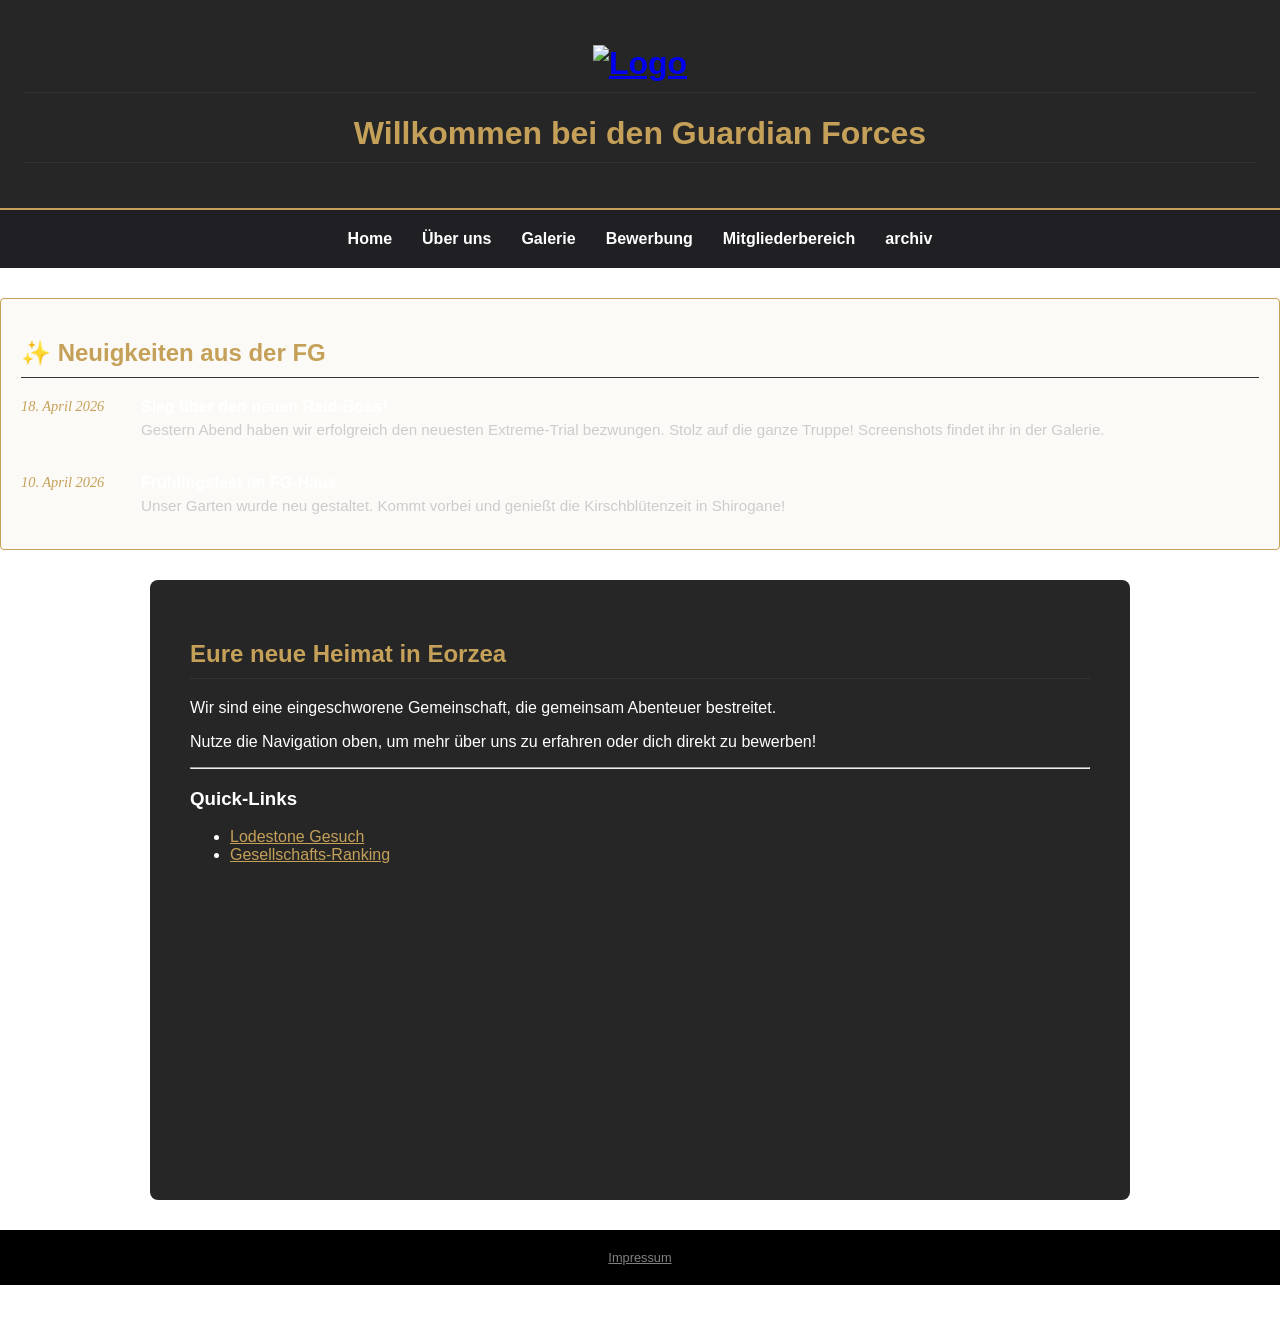
==== index.html @ c26138d3 "Add files via upload" ====
<!DOCTYPE html>
<html lang="de">
<head>
    <meta charset="UTF-8">
    <link rel="stylesheet" href="style.css">
    <title>Guardian Forces - Home</title>
</head>

<body>
    <header>
        <h1>
            <a href="Home.html">
                <div id="logo">
                    <img src="bilder/logo.png" alt="Logo">
                </div>
            </a>
        </h1><h1>Willkommen bei den Guardian Forces</h1>
    </header>

     <nav>
        <a href="index.html">Home</a>
        <a href="ueber-uns.html">Über uns</a>
        <a href="galerie.html">Galerie</a>
        <a href="bewerbung.html">Bewerbung</a>
        <a href="#" onclick="checkMemberAccess()">Mitgliederbereich</a>
        <a href="archiv.html">archiv</a>
    </nav>

        <section class="news-section">
            <h2>✨ Neuigkeiten aus der FG</h2>

            <div id="memberGreeting" style="display:none; background: rgba(0,255,0,0.1); padding: 10px; margin-bottom: 20px; border: 1px solid green;">
                Hallo Guardian! Schön, dass du da bist. <a href="events.html" style="color: white; font-weight: bold;">Zu den Events ➔</a>
            </div>

            <script>
                if (localStorage.getItem('isLoggedIn') === 'true') {
                    document.getElementById('memberGreeting').style.display = 'block';
                }
            </script>
            
            <div class="news-entry">
                <span class="news-date">18. April 2026</span>
                <div class="news-content">
                    <h4>Sieg über den neuen Raid-Boss!</h4>
                    <p>Gestern Abend haben wir erfolgreich den neuesten Extreme-Trial bezwungen. Stolz auf die ganze Truppe! Screenshots findet ihr in der Galerie.</p>
                </div>
            </div>

            <div class="news-entry">
                <span class="news-date">10. April 2026</span>
                <div class="news-content">
                    <h4>Frühlingsfest im FG-Haus</h4>
                    <p>Unser Garten wurde neu gestaltet. Kommt vorbei und genießt die Kirschblütenzeit in Shirogane!</p>
                </div>
            </div>
        </section>

    <script>
    function checkMemberAccess() {
        if (localStorage.getItem('isLoggedIn') === 'true') {
            window.location.href = 'mitglieder.html';
        } else {
            window.location.href = 'login.html';
        }
    }
    </script>

    <div class="container">
        <h2>Eure neue Heimat in Eorzea</h2>
        <p>Wir sind eine eingeschworene Gemeinschaft, die gemeinsam Abenteuer bestreitet.</p>
        <p>Nutze die Navigation oben, um mehr über uns zu erfahren oder dich direkt zu bewerben!</p>
        <hr>
        <h3>Quick-Links</h3>
            <ul>
                <li><a href="https://de.finalfantasyxiv.com/lodestone/community_finder/da2e119fe20c1f74cbcfa08f163026704aeb1f8c/" style="color:var(--gold)">Lodestone Gesuch</a></li>
                <li><a href="https://de.finalfantasyxiv.com/lodestone/ranking/fc/weekly/" style="color:var(--gold)">Gesellschafts-Ranking</a></li>
            </ul>
    </div>
    <div class="footer"><a href="impressum.html" style="color:gray">Impressum</a></div>
    <p>"FINAL FANTASY XIV © 2010 - 2024 SQUARE ENIX CO., LTD. All Rights Reserved."</p>

    <script>
        // Prüfen, ob jemand eingeloggt ist
        if (localStorage.getItem('isLoggedIn') === 'true') {
            // Optional: Verändere das Design für eingeloggte Mitglieder
            const navLinks = document.querySelectorAll('nav a');
            navLinks.forEach(link => {
                if(link.innerText === "Mitgliederbereich") {
                    link.style.color = "#00ff00"; // Zeige durch Farbe, dass man eingeloggt ist
                    link.innerText = "🛡️ Interner Bereich";
                }
            });
        }
    </script>

</body>
</html>
---- style.css ----
:root {
    --gold: #c5a059;
    --dark-blue: #0a0e14;
    --glass: rgba(0, 0, 0, 0.85);
}

body {
    font-family: 'Segoe UI', sans-serif;
    margin: 0;
   background-image: url(bilder/hintergrund.png);
    background-size: cover;
    color: white;
}

header {
    background: var(--glass);
    text-align: center;
    padding: 1.5rem;
    border-bottom: 2px solid var(--gold);
}

nav {
    display: flex;
    justify-content: center;
    background: rgba(20, 20, 25, 0.95);
    padding: 10px;
    position: sticky;
    top: 0;
    z-index: 100;
}

nav a {
    color: white;
    text-decoration: none;
    padding: 10px 15px;
    font-weight: bold;
    transition: 0.3s;
}

nav a:hover { color: var(--gold); }

.container {
    max-width: 900px;
    margin: 30px auto;
    background: var(--glass);
    padding: 40px;
    border-radius: 8px;
    min-height: 60vh;
}

h1, h2 { color: var(--gold); border-bottom: 1px solid #333; padding-bottom: 10px; }

form { display: grid; gap: 15px; }
input, textarea, select {
    width: 100%; padding: 10px; background: #111; border: 1px solid var(--gold); color: white;
}

button {
    background: var(--gold); color: black; border: none; padding: 12px; font-weight: bold; cursor: pointer;
}

.footer { text-align: center; padding: 20px; background: black; font-size: 0.8rem; margin-top: 20px; }

.main-logo {
    max-height: 100px;
    width: auto;
    transition: transform 0.3s ease;
    display: block;
    margin: 0 auto;
}

.main-logo:hover {
    transform: scale(1.05);
}

/* Stil für den Ordner-Balken */
.folder-section {
    background: rgba(255, 255, 255, 0.05);
    border: 1px solid var(--gold);
    margin-bottom: 10px;
    border-radius: 5px;
    overflow: hidden;
}

/* Der Titel des Ordners (anklickbar) */
summary {
    padding: 15px;
    font-weight: bold;
    cursor: pointer;
    list-style: none; /* Entfernt den Standard-Pfeil */
    background: rgba(197, 160, 89, 0.1);
    transition: background 0.3s;
}

summary:hover {
    background: rgba(197, 160, 89, 0.3);
}

/* Pfeil-Indikator hinzufügen */
summary::before {
    content: "▶ ";
    color: var(--gold);
    margin-right: 10px;
}

details[open] summary::before {
    content: "▼ ";
}

/* Das Bilder-Gitter innerhalb des Ordners */
.image-grid {
    display: grid;
    grid-template-columns: repeat(auto-fit, minmax(200px, 1fr));
    gap: 15px;
    padding: 20px;
    background: rgba(0, 0, 0, 0.3);
}

.image-grid img {
    width: 100%;
    border-radius: 4px;
    border: 1px solid #444;
    transition: transform 0.3s;
}

.image-grid img:hover {
    transform: scale(1.05);
    border-color: var(--gold);
}

/* Lightbox Hintergrund (Schwarz, halbtransparent) */
.lightbox {
    display: none; /* Standardmäßig unsichtbar */
    position: fixed;
    z-index: 1000;
    left: 0;
    top: 0;
    width: 100%;
    height: 100%;
    background-color: rgba(0, 0, 0, 0.9);
    justify-content: center;
    align-items: center;
    cursor: zoom-out;
}

/* Das vergrößerte Bild */
.lightbox img {
    max-width: 90%;
    max-height: 80%;
    border: 3px solid var(--gold);
    box-shadow: 0 0 20px rgba(0, 0, 0, 0.5);
    border-radius: 5px;
    cursor: default;
}

/* Der Schließen-Button */
.close-btn {
    position: absolute;
    top: 20px;
    right: 40px;
    color: white;
    font-size: 50px;
    font-weight: bold;
    cursor: pointer;
    transition: 0.3s;
}

.close-btn:hover {
    color: var(--gold);
}

.news-section {
    margin: 30px 0;
    padding: 20px;
    background: rgba(197, 160, 89, 0.05); /* Ganz leichter Gold-Schimmer */
    border: 1px double var(--gold);
    border-radius: 4px;
}

.news-entry {
    display: flex;
    gap: 20px;
    margin-bottom: 20px;
    padding-bottom: 15px;
    border-bottom: 1px solid rgba(255, 255, 255, 0.1);
}

.news-entry:last-child {
    border-bottom: none;
    margin-bottom: 0;
}

.news-date {
    font-family: 'Georgia', serif;
    font-style: italic;
    color: var(--gold);
    min-width: 100px;
    font-size: 0.9rem;
}

.news-content h4 {
    margin: 0 0 5px 0;
    color: white;
    border: none; /* Überschreibt das globale H2-Styling */
    padding: 0;
}

.news-content p {
    margin: 0;
    font-size: 0.95rem;
    color: #ccc;
}
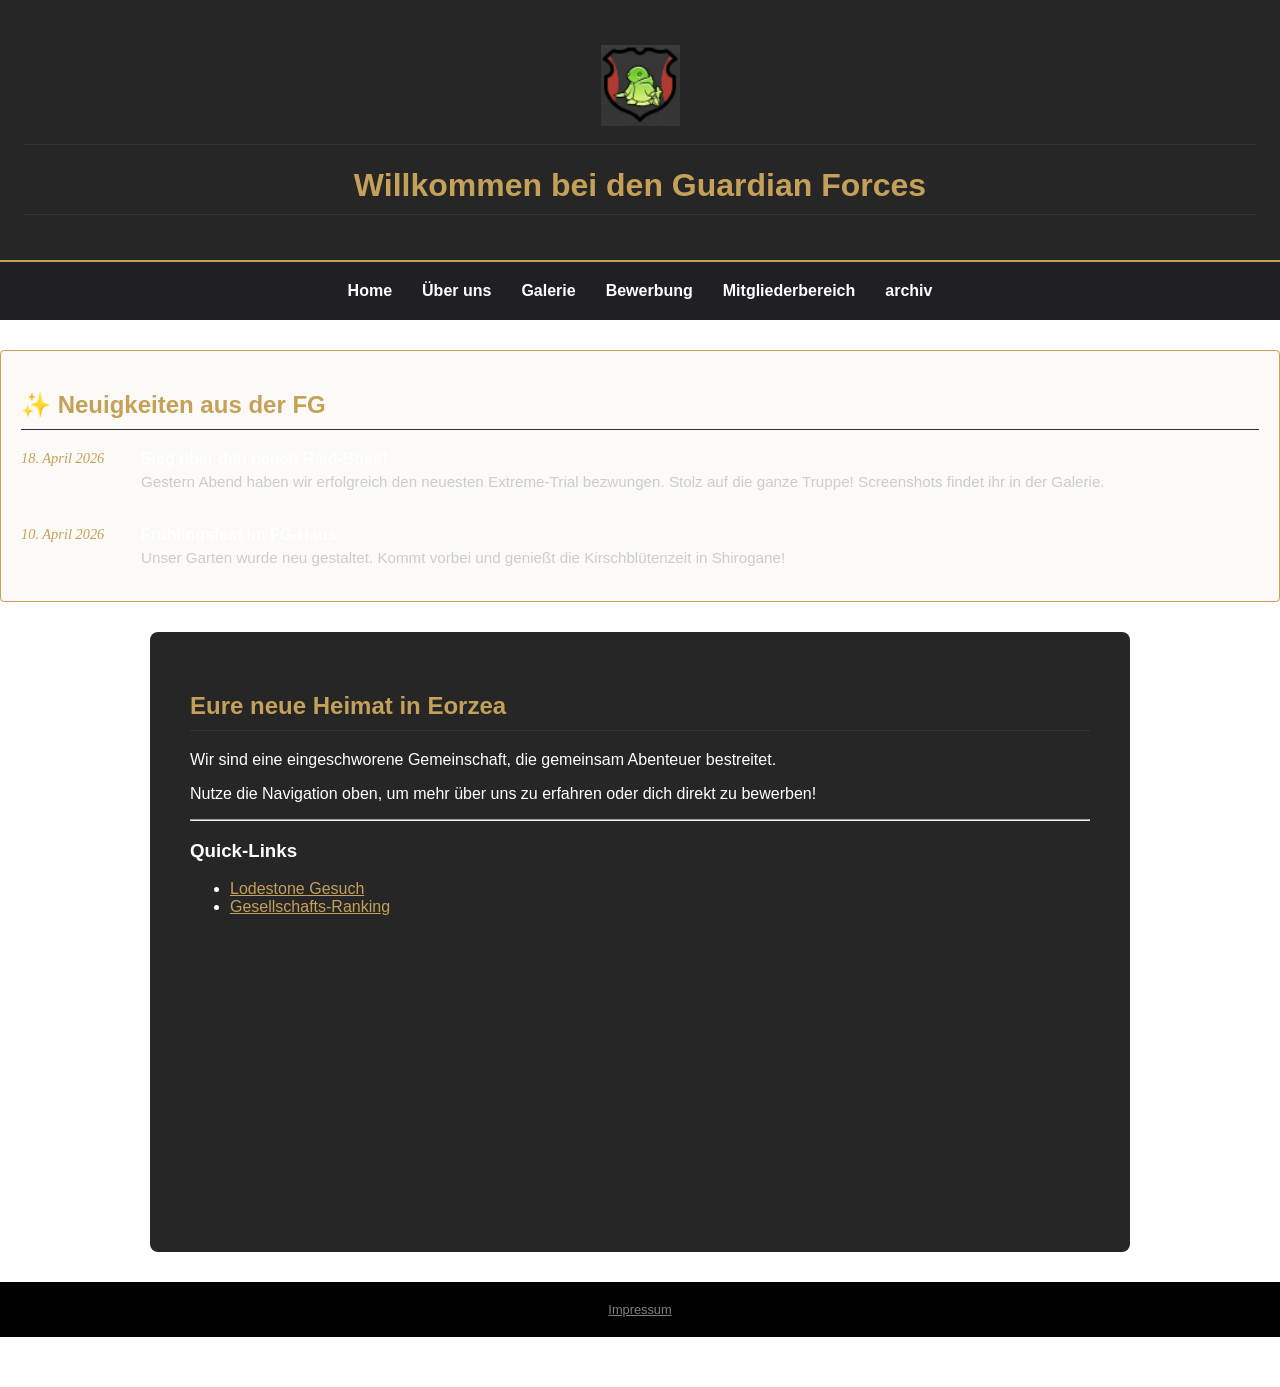
==== commit 261e652d: "Update index.html" ====
--- a/index.html
+++ b/index.html
@@ -11,7 +11,7 @@
         <h1>
             <a href="Home.html">
                 <div id="logo">
-                    <img src="bilder/logo.png" alt="Logo">
+                    <img src="logo.png" alt="Logo">
                 </div>
             </a>
         </h1><h1>Willkommen bei den Guardian Forces</h1>
@@ -95,4 +95,4 @@
     </script>
 
 </body>
-</html>+</html>
